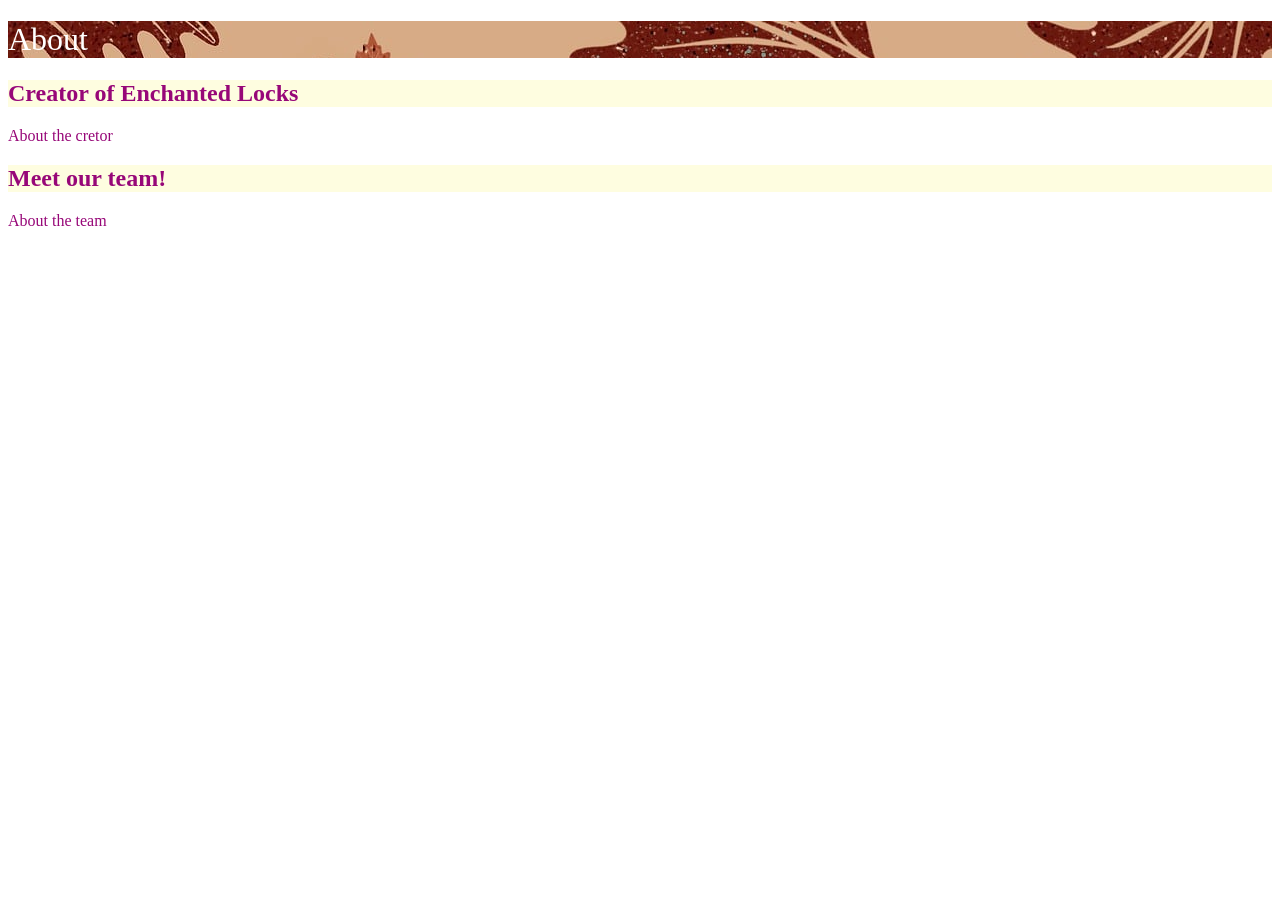
==== About.html @ 40a4fcb7 "Add files via upload" ====
<!DOCTYPE html>
<html>

<head>
<link rel="stylesheet" href="style_about.css">
</head>

<head>
<link rel="stylesheet" href="https://fonts.googleapis.com/css2?family=Jim+Nightshade">
</head>

<body>
    <h1 id="bgimage">About</h1>
    <h2>Creator of Enchanted Locks</h2>
    <p>About the cretor</p>
    <h2>Meet our team!</h2>
    <p>About the team</p>
</body>
</html>
---- style_about.css ----
h1 {
  font-family: Brush Script MT, cursive;
  font-weight: lighter;
  color: rgb(215, 102, 177);
}

#bgimage{
  color: white;
  background-image: url("regencygirl123-leaves-6729056_1920.jpg");
}

h2 {
  font-family:Perpetua,Baskerville,Big Caslon,Palatino Linotype,Palatino,URW Palladio L,Nimbus Roman No9 L,serif; 
  color: rgb(151, 7, 120);
  background-color:rgba(253, 252, 208, 0.66);
}

p {
    font-family:Perpetua,Baskerville,Big Caslon,Palatino Linotype,Palatino,URW Palladio L,Nimbus Roman No9 L,serif; 
    color: rgb(151, 7, 120);
}
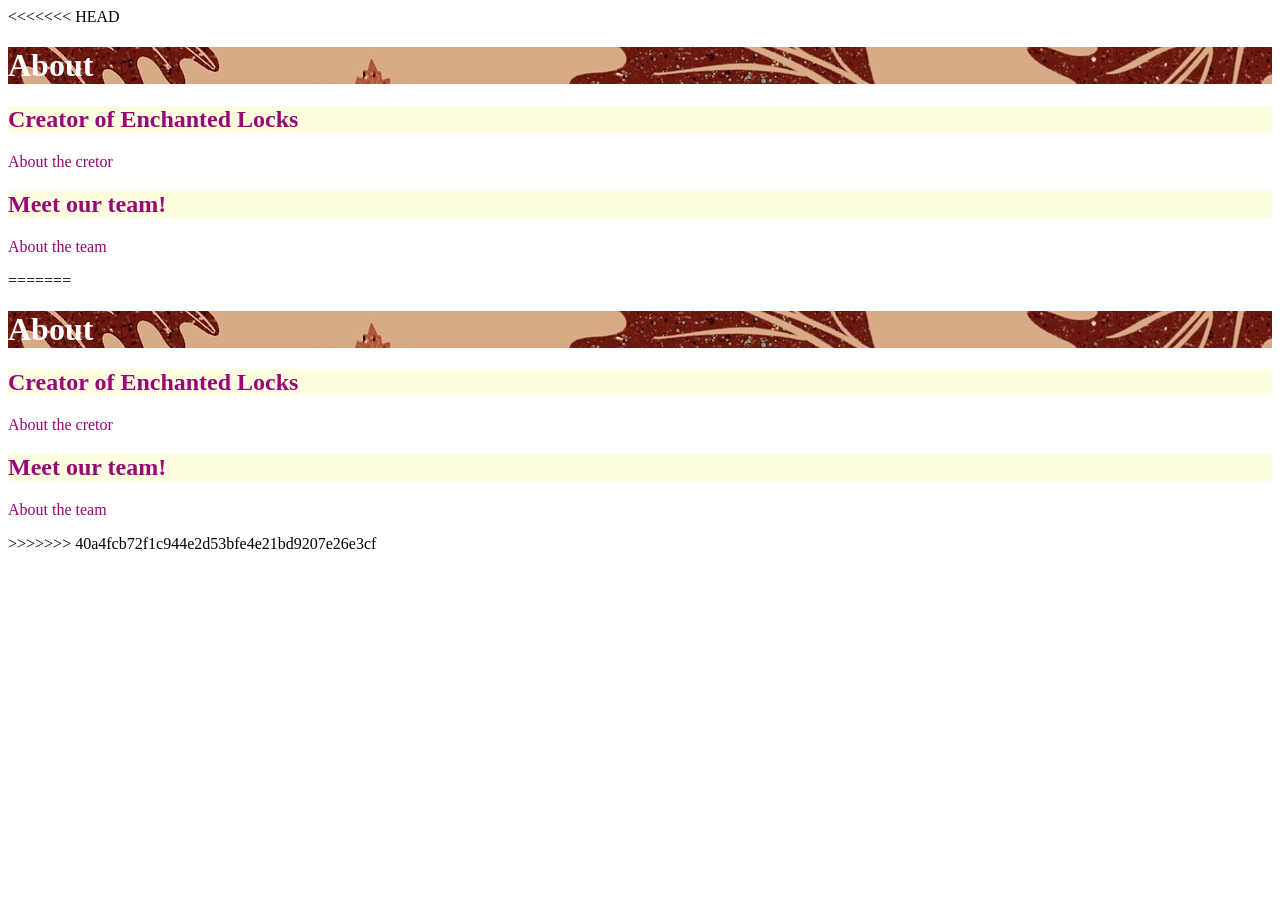
==== commit cd83b5ab: "Website" ====
--- a/About.html
+++ b/About.html
@@ -1,19 +1,40 @@
-<!DOCTYPE html>
-<html>
-
-<head>
-<link rel="stylesheet" href="style_about.css">
-</head>
-
-<head>
-<link rel="stylesheet" href="https://fonts.googleapis.com/css2?family=Jim+Nightshade">
-</head>
-
-<body>
-    <h1 id="bgimage">About</h1>
-    <h2>Creator of Enchanted Locks</h2>
-    <p>About the cretor</p>
-    <h2>Meet our team!</h2>
-    <p>About the team</p>
-</body>
+<<<<<<< HEAD
+<!DOCTYPE html>
+<html>
+
+<head>
+<link rel="stylesheet" href="style_about.css">
+</head>
+
+<head>
+<link rel="stylesheet" href="https://fonts.googleapis.com/css2?family=Jim+Nightshade">
+</head>
+
+<body>
+    <h1 id="bgimage">About</h1>
+    <h2>Creator of Enchanted Locks</h2>
+    <p>About the cretor</p>
+    <h2>Meet our team!</h2>
+    <p>About the team</p>
+</body>
+=======
+<!DOCTYPE html>
+<html>
+
+<head>
+<link rel="stylesheet" href="style_about.css">
+</head>
+
+<head>
+<link rel="stylesheet" href="https://fonts.googleapis.com/css2?family=Jim+Nightshade">
+</head>
+
+<body>
+    <h1 id="bgimage">About</h1>
+    <h2>Creator of Enchanted Locks</h2>
+    <p>About the cretor</p>
+    <h2>Meet our team!</h2>
+    <p>About the team</p>
+</body>
+>>>>>>> 40a4fcb72f1c944e2d53bfe4e21bd9207e26e3cf
 </html>
--- a/style_about.css
+++ b/style_about.css
@@ -1,21 +1,44 @@
-h1 {
-  font-family: Brush Script MT, cursive;
-  font-weight: lighter;
-  color: rgb(215, 102, 177);
-}
-
-#bgimage{
-  color: white;
-  background-image: url("regencygirl123-leaves-6729056_1920.jpg");
-}
-
-h2 {
-  font-family:Perpetua,Baskerville,Big Caslon,Palatino Linotype,Palatino,URW Palladio L,Nimbus Roman No9 L,serif; 
-  color: rgb(151, 7, 120);
-  background-color:rgba(253, 252, 208, 0.66);
-}
-
-p {
-    font-family:Perpetua,Baskerville,Big Caslon,Palatino Linotype,Palatino,URW Palladio L,Nimbus Roman No9 L,serif; 
-    color: rgb(151, 7, 120);
+<<<<<<< HEAD
+h1 {
+  font-family: Brush Script MT, cursive;
+  font-weight: lighter;
+  color: white;
+}
+
+#bgimage{
+  color: white;
+  background-image: url("regencygirl123-leaves-6729056_1920.jpg");
+}
+
+h2 {
+  font-family:Perpetua,Baskerville,Big Caslon,Palatino Linotype,Palatino,URW Palladio L,Nimbus Roman No9 L,serif; 
+  color: rgb(151, 7, 120);
+  background-color:rgba(253, 252, 208, 0.66);
+}
+
+p {
+    font-family:Perpetua,Baskerville,Big Caslon,Palatino Linotype,Palatino,URW Palladio L,Nimbus Roman No9 L,serif; 
+    color: rgb(151, 7, 120);
+=======
+h1 {
+  font-family: Brush Script MT, cursive;
+  font-weight: lighter;
+  color: rgb(215, 102, 177);
+}
+
+#bgimage{
+  color: white;
+  background-image: url("regencygirl123-leaves-6729056_1920.jpg");
+}
+
+h2 {
+  font-family:Perpetua,Baskerville,Big Caslon,Palatino Linotype,Palatino,URW Palladio L,Nimbus Roman No9 L,serif; 
+  color: rgb(151, 7, 120);
+  background-color:rgba(253, 252, 208, 0.66);
+}
+
+p {
+    font-family:Perpetua,Baskerville,Big Caslon,Palatino Linotype,Palatino,URW Palladio L,Nimbus Roman No9 L,serif; 
+    color: rgb(151, 7, 120);
+>>>>>>> 40a4fcb72f1c944e2d53bfe4e21bd9207e26e3cf
 }
--- a/style_about.css
+++ b/style_about.css
@@ -1,21 +1,44 @@
-h1 {
-  font-family: Brush Script MT, cursive;
-  font-weight: lighter;
-  color: rgb(215, 102, 177);
-}
-
-#bgimage{
-  color: white;
-  background-image: url("regencygirl123-leaves-6729056_1920.jpg");
-}
-
-h2 {
-  font-family:Perpetua,Baskerville,Big Caslon,Palatino Linotype,Palatino,URW Palladio L,Nimbus Roman No9 L,serif; 
-  color: rgb(151, 7, 120);
-  background-color:rgba(253, 252, 208, 0.66);
-}
-
-p {
-    font-family:Perpetua,Baskerville,Big Caslon,Palatino Linotype,Palatino,URW Palladio L,Nimbus Roman No9 L,serif; 
-    color: rgb(151, 7, 120);
+<<<<<<< HEAD
+h1 {
+  font-family: Brush Script MT, cursive;
+  font-weight: lighter;
+  color: white;
+}
+
+#bgimage{
+  color: white;
+  background-image: url("regencygirl123-leaves-6729056_1920.jpg");
+}
+
+h2 {
+  font-family:Perpetua,Baskerville,Big Caslon,Palatino Linotype,Palatino,URW Palladio L,Nimbus Roman No9 L,serif; 
+  color: rgb(151, 7, 120);
+  background-color:rgba(253, 252, 208, 0.66);
+}
+
+p {
+    font-family:Perpetua,Baskerville,Big Caslon,Palatino Linotype,Palatino,URW Palladio L,Nimbus Roman No9 L,serif; 
+    color: rgb(151, 7, 120);
+=======
+h1 {
+  font-family: Brush Script MT, cursive;
+  font-weight: lighter;
+  color: rgb(215, 102, 177);
+}
+
+#bgimage{
+  color: white;
+  background-image: url("regencygirl123-leaves-6729056_1920.jpg");
+}
+
+h2 {
+  font-family:Perpetua,Baskerville,Big Caslon,Palatino Linotype,Palatino,URW Palladio L,Nimbus Roman No9 L,serif; 
+  color: rgb(151, 7, 120);
+  background-color:rgba(253, 252, 208, 0.66);
+}
+
+p {
+    font-family:Perpetua,Baskerville,Big Caslon,Palatino Linotype,Palatino,URW Palladio L,Nimbus Roman No9 L,serif; 
+    color: rgb(151, 7, 120);
+>>>>>>> 40a4fcb72f1c944e2d53bfe4e21bd9207e26e3cf
 }
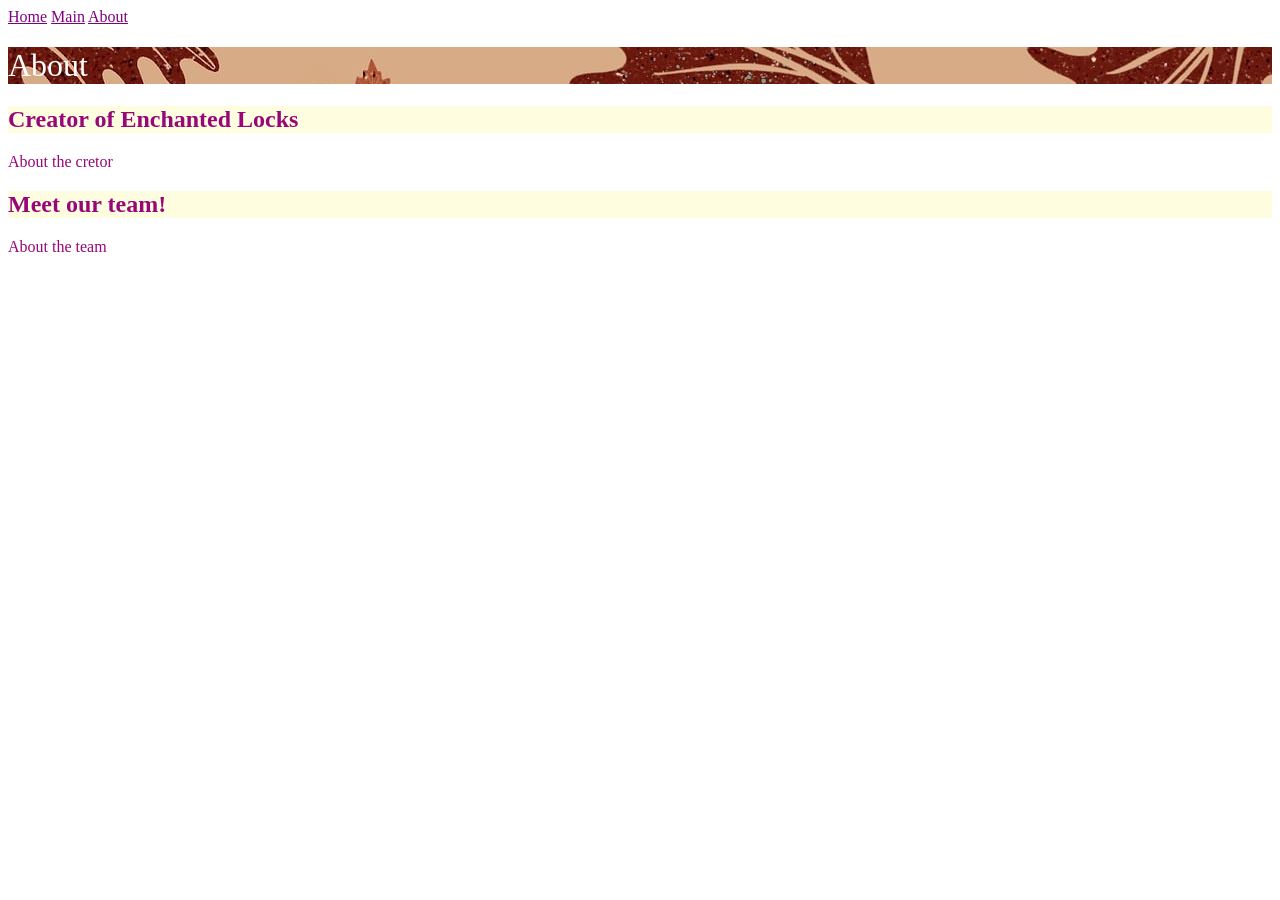
==== commit 7b55cb0a: "navigation bar for every page" ====
--- a/About.html
+++ b/About.html
@@ -1,4 +1,3 @@
-<<<<<<< HEAD
 <!DOCTYPE html>
 <html>
 
@@ -11,30 +10,16 @@
 </head>
 
 <body>
+
+    <nav>
+        <a href="Website1.html">Home</a>
+        <a href="Main.html">Main</a>
+        <a href="About.html">About</a>
+    </nav>
+
     <h1 id="bgimage">About</h1>
     <h2>Creator of Enchanted Locks</h2>
     <p>About the cretor</p>
     <h2>Meet our team!</h2>
     <p>About the team</p>
 </body>
-=======
-<!DOCTYPE html>
-<html>
-
-<head>
-<link rel="stylesheet" href="style_about.css">
-</head>
-
-<head>
-<link rel="stylesheet" href="https://fonts.googleapis.com/css2?family=Jim+Nightshade">
-</head>
-
-<body>
-    <h1 id="bgimage">About</h1>
-    <h2>Creator of Enchanted Locks</h2>
-    <p>About the cretor</p>
-    <h2>Meet our team!</h2>
-    <p>About the team</p>
-</body>
->>>>>>> 40a4fcb72f1c944e2d53bfe4e21bd9207e26e3cf
-</html>
--- a/style_about.css
+++ b/style_about.css
@@ -1,4 +1,4 @@
-<<<<<<< HEAD
+
 h1 {
   font-family: Brush Script MT, cursive;
   font-weight: lighter;
@@ -19,26 +19,12 @@
 p {
     font-family:Perpetua,Baskerville,Big Caslon,Palatino Linotype,Palatino,URW Palladio L,Nimbus Roman No9 L,serif; 
     color: rgb(151, 7, 120);
-=======
-h1 {
-  font-family: Brush Script MT, cursive;
-  font-weight: lighter;
-  color: rgb(215, 102, 177);
 }
 
-#bgimage{
-  color: white;
-  background-image: url("regencygirl123-leaves-6729056_1920.jpg");
+a:link{
+  color: purple;
 }
 
-h2 {
-  font-family:Perpetua,Baskerville,Big Caslon,Palatino Linotype,Palatino,URW Palladio L,Nimbus Roman No9 L,serif; 
-  color: rgb(151, 7, 120);
-  background-color:rgba(253, 252, 208, 0.66);
+a:hover{
+  color: rgb(255, 241, 88);
 }
-
-p {
-    font-family:Perpetua,Baskerville,Big Caslon,Palatino Linotype,Palatino,URW Palladio L,Nimbus Roman No9 L,serif; 
-    color: rgb(151, 7, 120);
->>>>>>> 40a4fcb72f1c944e2d53bfe4e21bd9207e26e3cf
-}
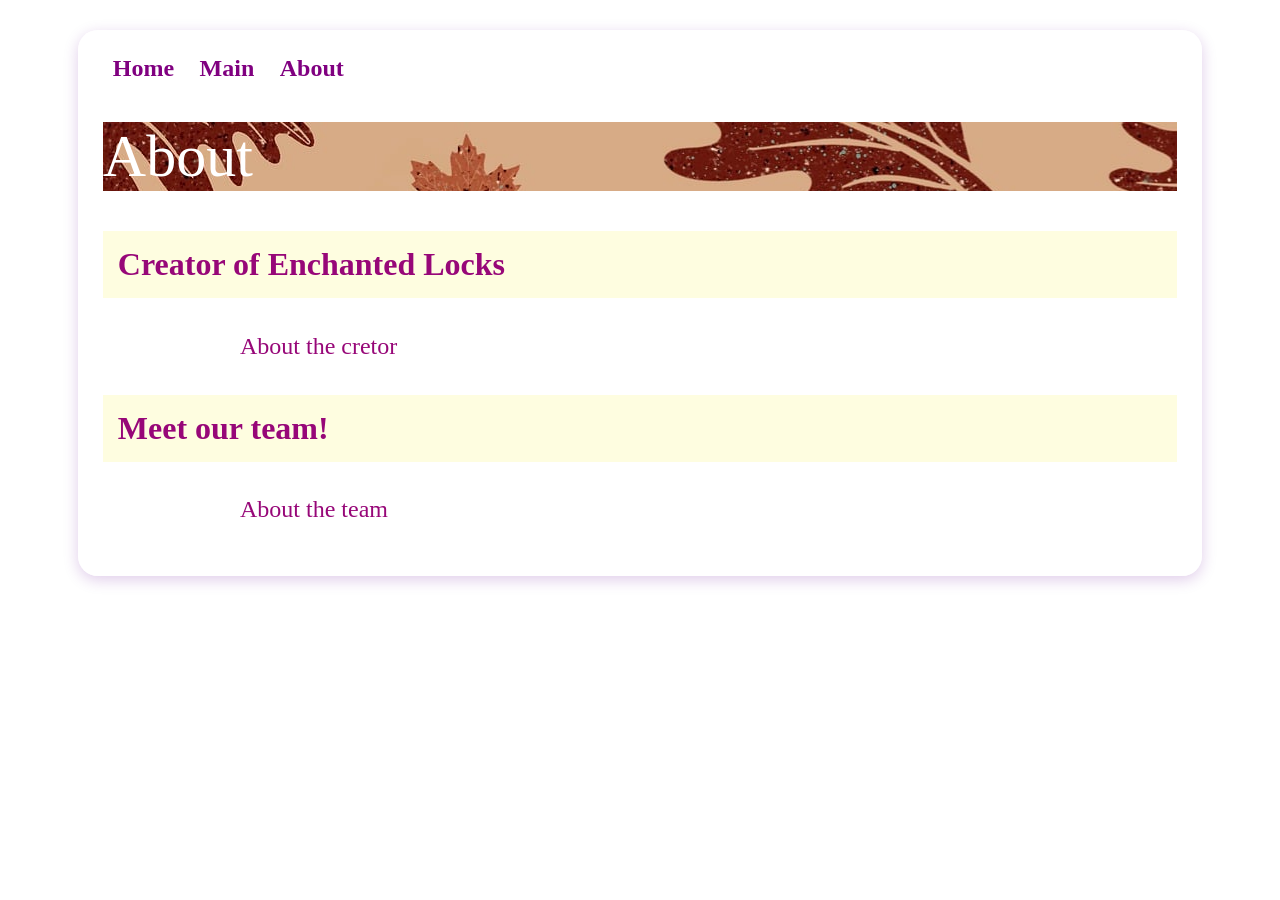
==== commit e78951e4: "Fixed layout, font size, paragraph spacing" ====
--- a/About.html
+++ b/About.html
@@ -11,8 +11,10 @@
 
 <body>
 
+    <div class="container">
+
     <nav>
-        <a href="Website1.html">Home</a>
+        <a href="index.html">Home</a>
         <a href="Main.html">Main</a>
         <a href="About.html">About</a>
     </nav>
@@ -22,4 +24,6 @@
     <p>About the cretor</p>
     <h2>Meet our team!</h2>
     <p>About the team</p>
+    
+    </div>
 </body>
--- a/style_about.css
+++ b/style_about.css
@@ -1,5 +1,6 @@
 
 h1 {
+  font-size: 60px;
   font-family: Brush Script MT, cursive;
   font-weight: lighter;
   color: white;
@@ -11,14 +12,25 @@
 }
 
 h2 {
+  font-size: 32px;
   font-family:Perpetua,Baskerville,Big Caslon,Palatino Linotype,Palatino,URW Palladio L,Nimbus Roman No9 L,serif; 
   color: rgb(151, 7, 120);
   background-color:rgba(253, 252, 208, 0.66);
+  padding: 15px;
 }
 
 p {
+    font-size: 24px;
     font-family:Perpetua,Baskerville,Big Caslon,Palatino Linotype,Palatino,URW Palladio L,Nimbus Roman No9 L,serif; 
     color: rgb(151, 7, 120);
+    margin: 20px auto;
+    line-height: 1.8;
+    max-width: 800px;
+}
+
+body {
+    font-size: 22px;
+
 }
 
 a:link{
@@ -28,3 +40,29 @@
 a:hover{
   color: rgb(255, 241, 88);
 }
+
+nav a {
+    font-size: 24px;
+    padding: 10px;
+    text-decoration: none;
+    font-weight: bold;
+  }
+
+.container {
+    width: 85%;
+    max-width: 1100px;
+    margin: 30px auto;
+    padding: 25px;
+    background-color: rgba(255, 255, 255, 0.75);
+    border-radius: 20px;
+    box-shadow: 0 4px 15px rgba(98, 7, 151, 0.2);
+}
+
+.section {
+    width: 85%;
+    margin: 30px auto;
+    padding: 20px;
+    background-color: rgba(245, 210, 249, 0.3);
+    border-radius: 15px;
+    text-align: center;
+}
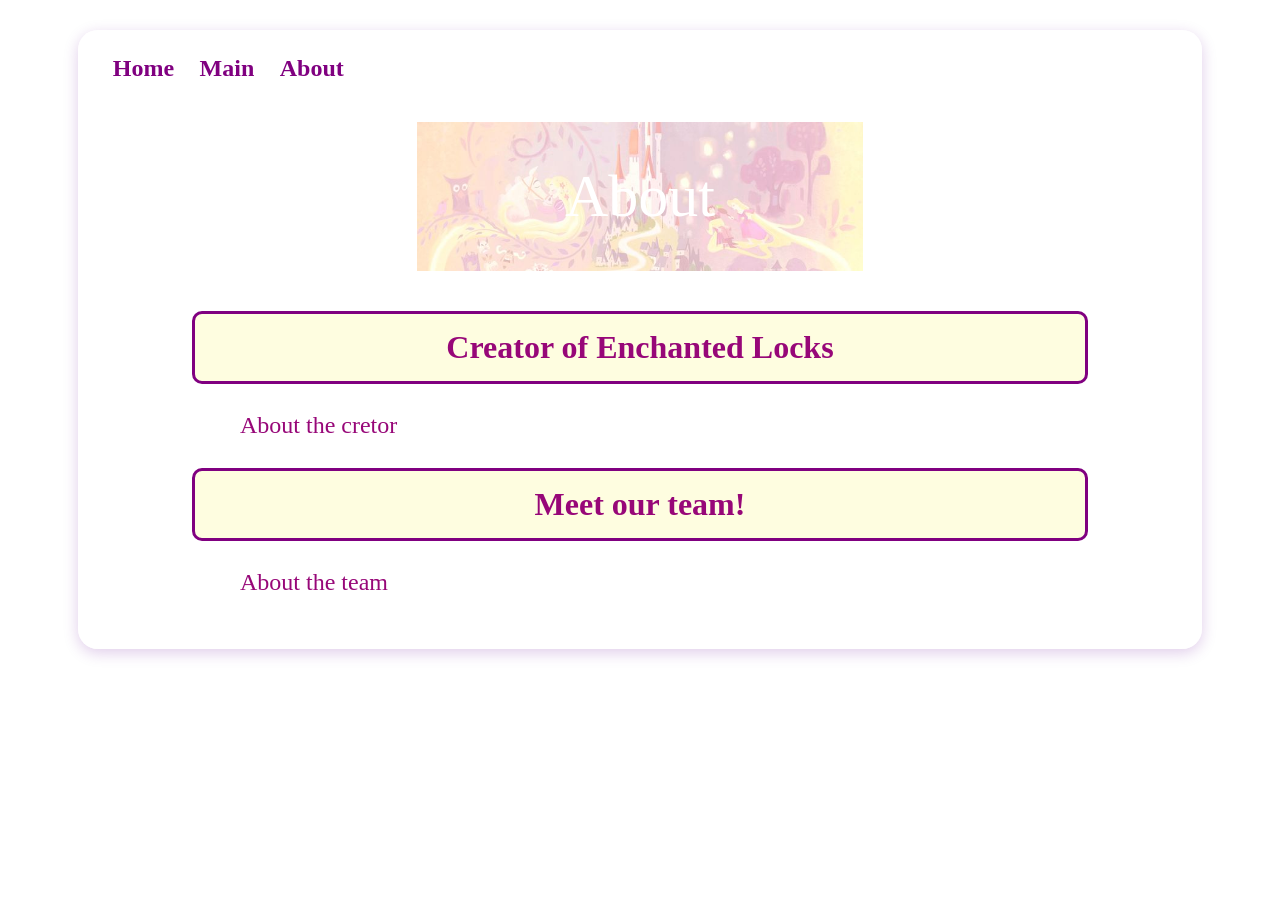
==== commit c971ddc3: "making the code easier to read" ====
--- a/About.html
+++ b/About.html
@@ -3,9 +3,6 @@
 
 <head>
 <link rel="stylesheet" href="style_about.css">
-</head>
-
-<head>
 <link rel="stylesheet" href="https://fonts.googleapis.com/css2?family=Jim+Nightshade">
 </head>
 
@@ -27,3 +24,4 @@
     
     </div>
 </body>
+</html>
--- a/style_about.css
+++ b/style_about.css
@@ -6,9 +6,14 @@
   color: white;
 }
 
-#bgimage{
-  color: white;
-  background-image: url("regencygirl123-leaves-6729056_1920.jpg");
+#bgimage {
+    color: white;
+    background-image: url("Rapunzel.jpg");
+    background-size: contain;
+    background-repeat: no-repeat;
+    background-position: center;
+    padding: 40px;
+    text-align: center;
 }
 
 h2 {
@@ -16,7 +21,12 @@
   font-family:Perpetua,Baskerville,Big Caslon,Palatino Linotype,Palatino,URW Palladio L,Nimbus Roman No9 L,serif; 
   color: rgb(151, 7, 120);
   background-color:rgba(253, 252, 208, 0.66);
+  width: 80%;
   padding: 15px;
+  margin: 20px auto;
+  border: 3px solid purple;
+  text-align: center;
+  border-radius: 10px
 }
 
 p {
